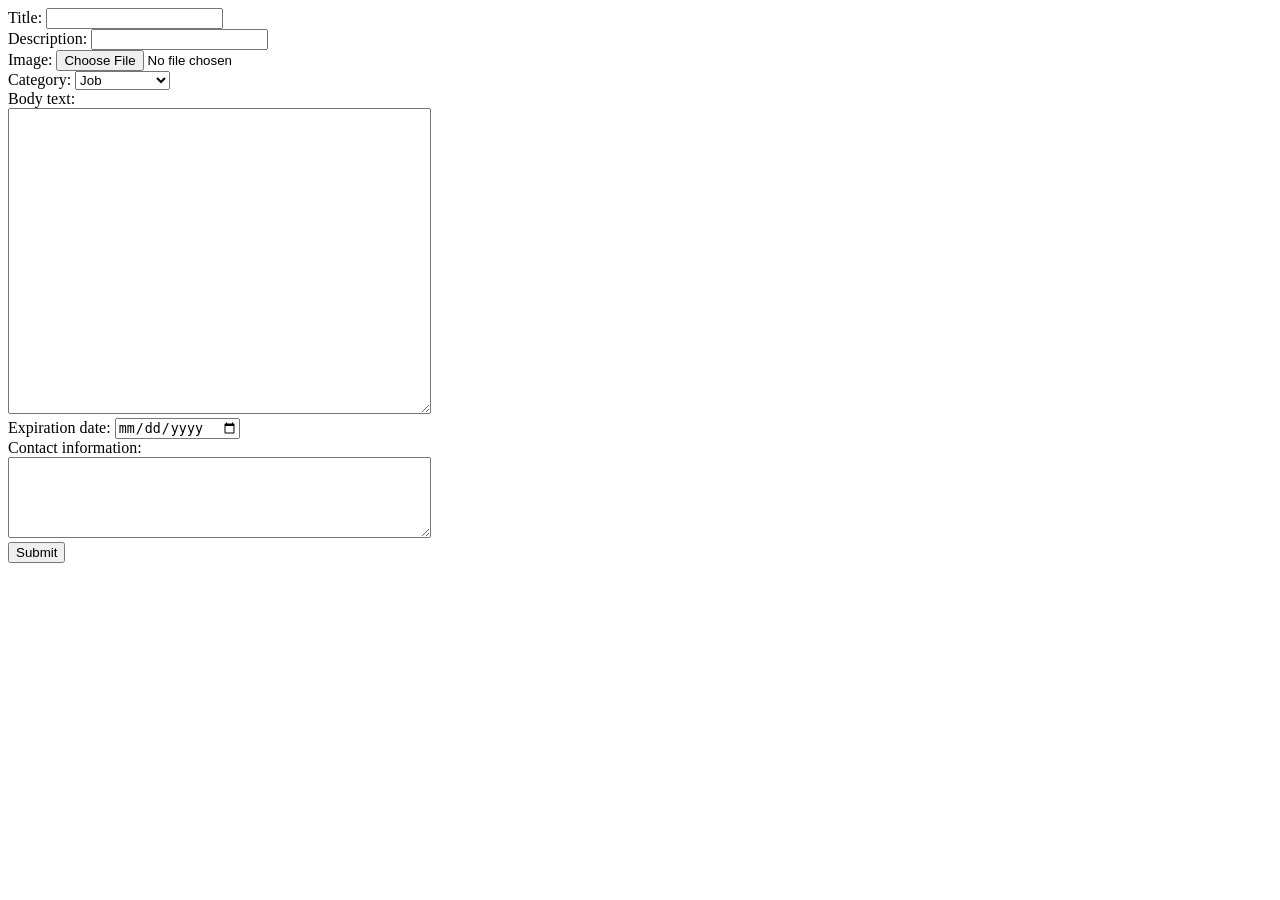
==== web/form.html @ f2d8ca88 "Initial Web Commit - Database creation script - insert bulletin script - not working" ====
<!DOCTYPE html>
<html>
	<head>
		<title>Home</title>
	</head>
	<body>
		<form action="insertBulletin.php" method="POST" enctype="multipart/form-data">
			Title: <input type="text" name="title"><br>
			Description: <input type="text" name="description"><br>
			Image: <input type="file" name="image"><br>
			Category: 
				<select name="category">
				<option value="job">Job</option>
				<option value="event">Event</option>
				<option value="scholarship">Scholarship</option>
				<option value="propaganda">Propaganda</option>
				</select><br>
			Body text:<br> <textarea name="text" rows="20" cols="50"></textarea><br>
			Expiration date: <input type="date" name="expiration"><br>
			Contact information:<br> <textarea name="contact" rows="5" cols="50"></textarea><br>

			<input type="Submit" value="Submit">
		</form>
	</body>
</html>
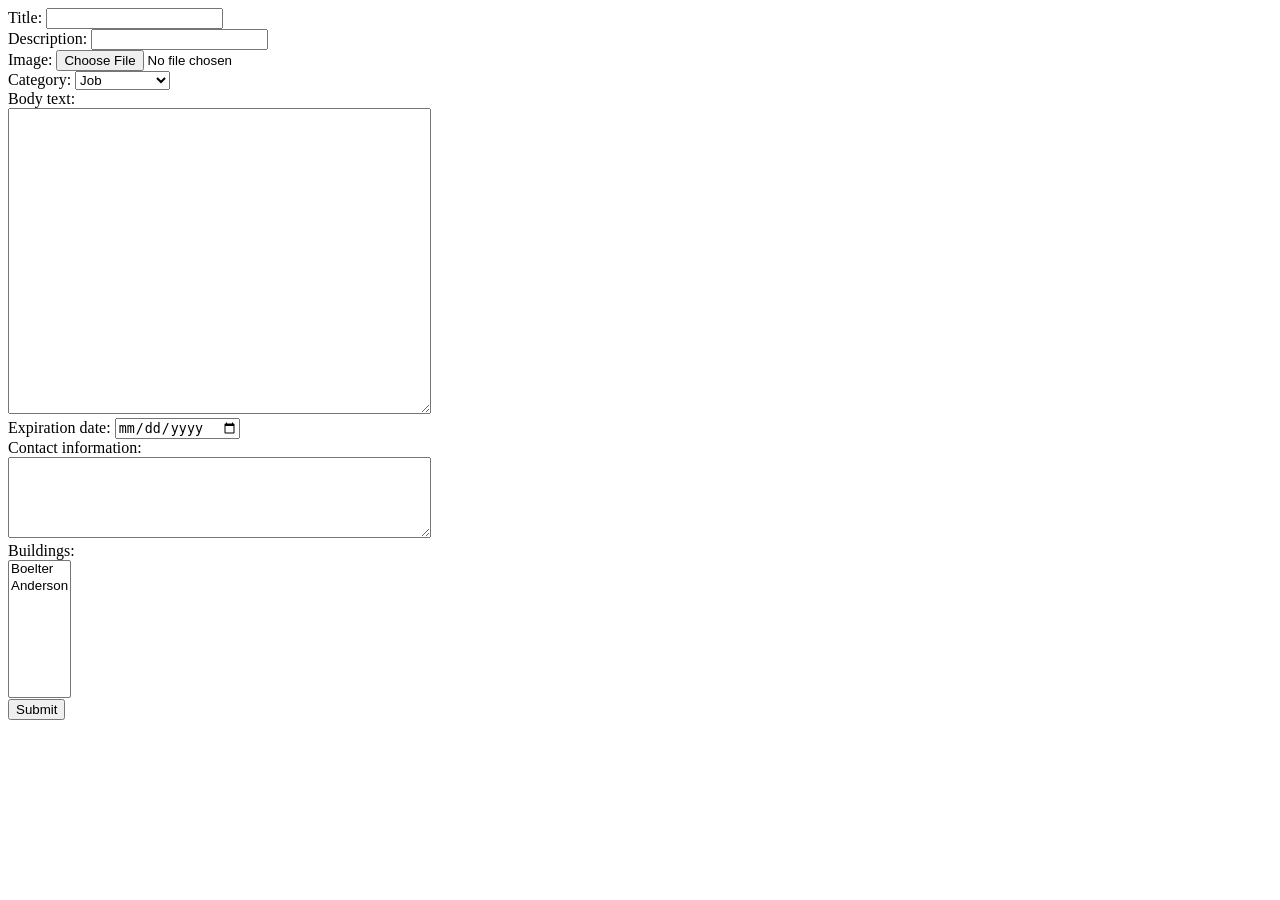
==== commit 6343fa7a: "Added building list to form" ====
--- a/web/form.html
+++ b/web/form.html
@@ -1,23 +1,28 @@
 <!DOCTYPE html>
 <html>
 	<head>
-		<title>Home</title>
+		<title>Form</title>
 	</head>
 	<body>
-		<form action="insertBulletin.php" method="POST" enctype="multipart/form-data">
+		<form action="">
 			Title: <input type="text" name="title"><br>
 			Description: <input type="text" name="description"><br>
 			Image: <input type="file" name="image"><br>
 			Category: 
 				<select name="category">
-				<option value="job">Job</option>
-				<option value="event">Event</option>
-				<option value="scholarship">Scholarship</option>
-				<option value="propaganda">Propaganda</option>
+					<option value="job">Job</option>
+					<option value="event">Event</option>
+					<option value="scholarship">Scholarship</option>
+					<option value="propaganda">Propaganda</option>
 				</select><br>
 			Body text:<br> <textarea name="text" rows="20" cols="50"></textarea><br>
 			Expiration date: <input type="date" name="expiration"><br>
 			Contact information:<br> <textarea name="contact" rows="5" cols="50"></textarea><br>
+			Buildings:<br>
+				<select size="8" multiple="multiple" name="buildings">
+					<option value="boelter">Boelter</option>
+					<option value="anderson">Anderson</option>
+				</select><br>
 
 			<input type="Submit" value="Submit">
 		</form>
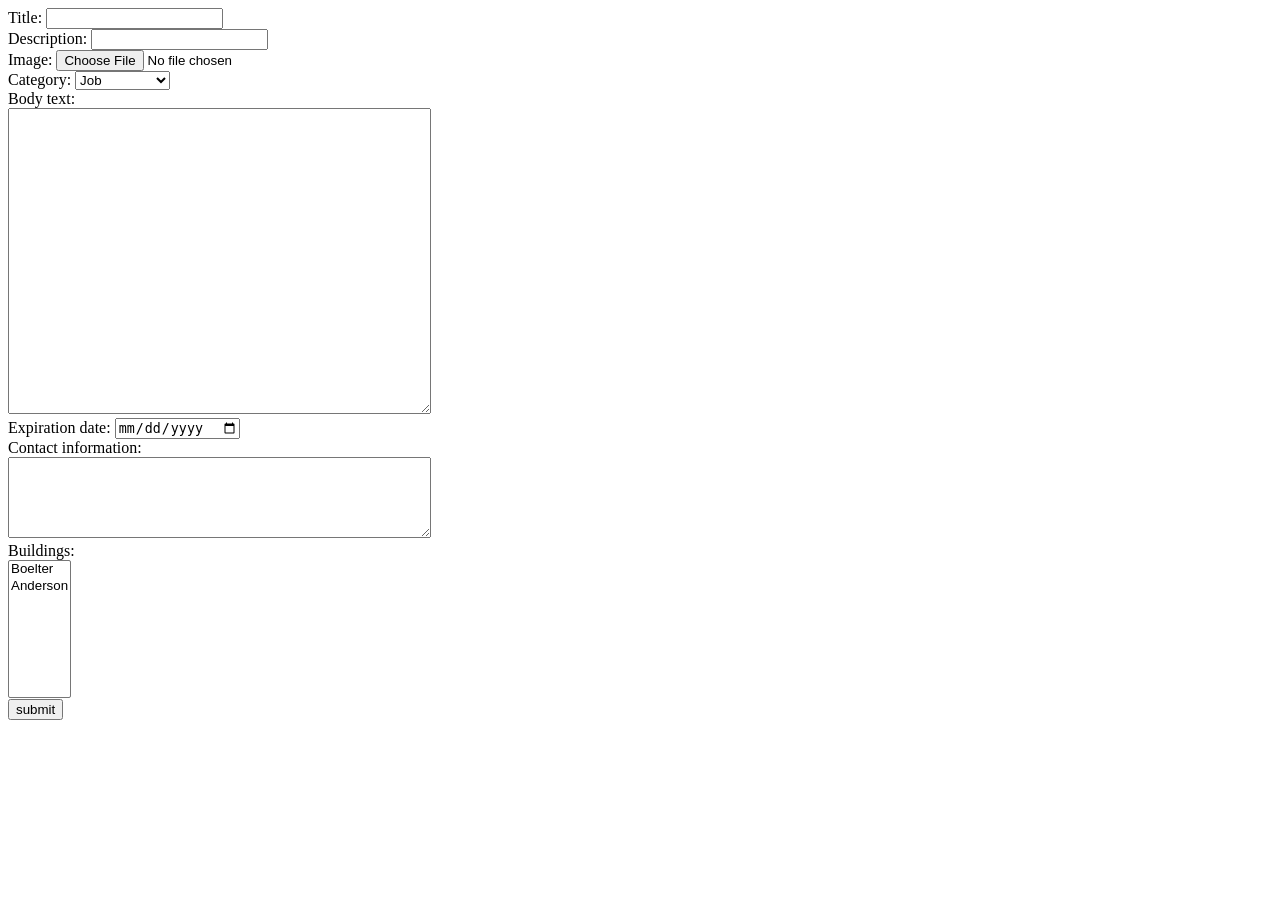
==== commit c5c16934: "Added a number of web pages and edited form.html.  Added comments for what is needed in the files." ====
--- a/web/form.html
+++ b/web/form.html
@@ -2,6 +2,7 @@
 <html>
 	<head>
 		<title>Form</title>
+		<!--Decide title for whether you're adding a bulletin or editing one-->
 	</head>
 	<body>
 		<form action="">
@@ -24,7 +25,7 @@
 					<option value="anderson">Anderson</option>
 				</select><br>
 
-			<input type="Submit" value="Submit">
+			<input type="Submit" value="submit">
 		</form>
 	</body>
 </html>
